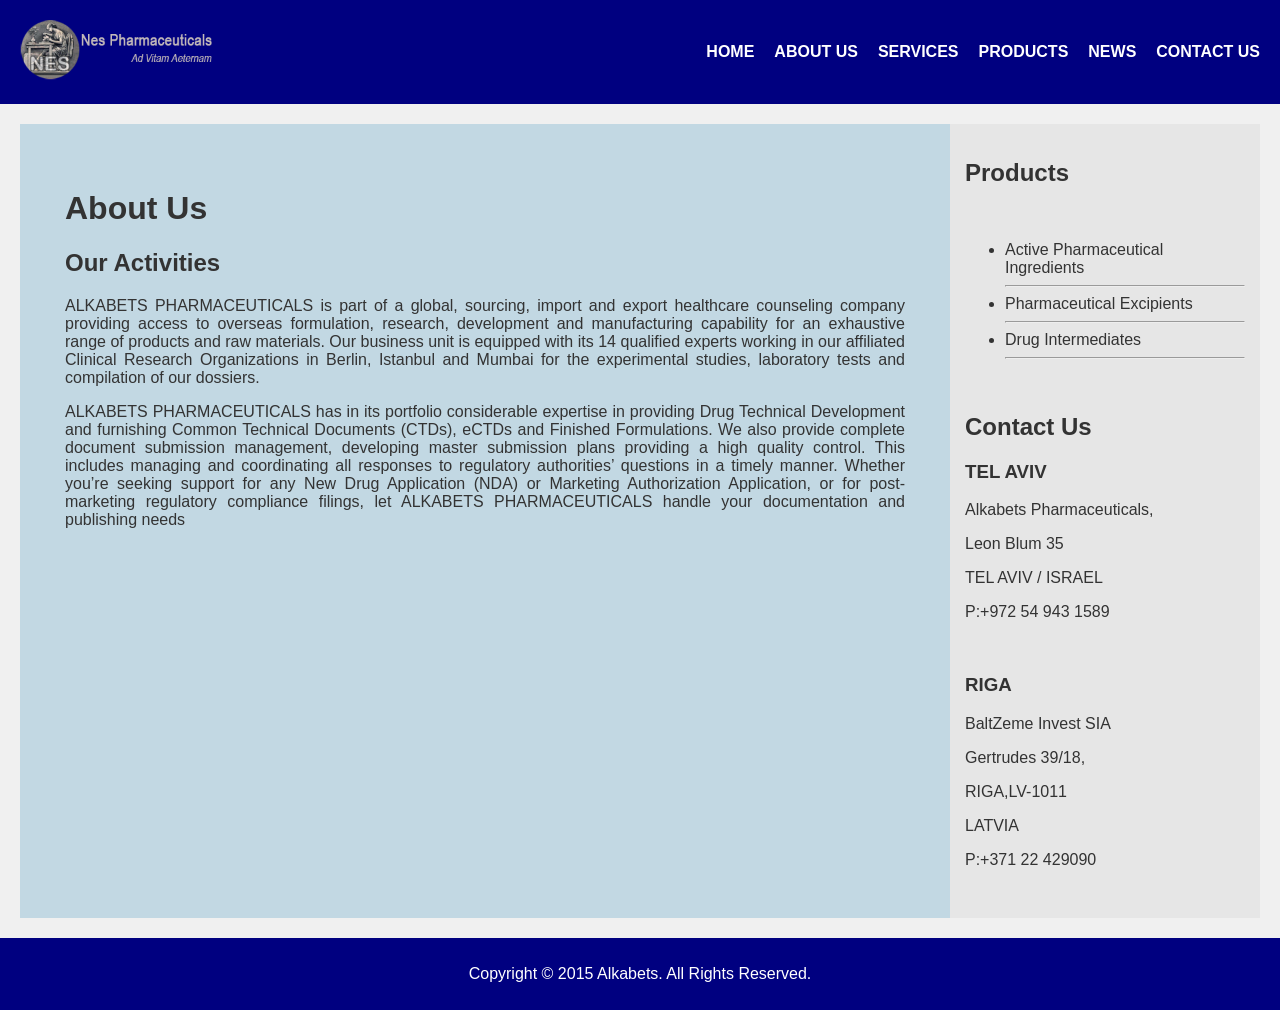
==== about-us.html @ 68c6b185 "Add files via upload" ====
<!DOCTYPE html>
<html>
<head>
<meta charset="UTF-8">
<title>ALKABETS PHARMACEUTICALS</title>
<link rel="stylesheet" href="style.css">

</head>

<body>

  <!-- Header -->
  <div class="header">
    <div class="logo">
      <a href="index.html">
        <img src="images/logo.png" alt="ALCABETS Pharma Logo">
      </a>
    </div>
    <nav id="menu-topnav" class="menu-topnav">
      <ul>
        <li><a href="index.html">HOME</a></li>
        <li><a href="about-us.html">ABOUT US</a></li>
        <li><a href="services.html">SERVICES</a></li>       
        <li><a href="products.html">PRODUCTS</a></li>
        <li><a href="news.html">NEWS</a></li>
        <li><a href="contact-us.html">CONTACT US</a></li>       
      </ul>
    </nav>
  </div>



<div class="content">

  <div class="main">
    <h1>About Us</h1>

    <h2>Our Activities</h2>
    <p align="justify">ALKABETS PHARMACEUTICALS is part of a global, sourcing, import and export healthcare counseling company providing access to overseas formulation, research, development and manufacturing capability for an exhaustive range of products and raw materials. Our business unit is equipped with its 14 qualified experts working in our affiliated Clinical Research Organizations in Berlin, Istanbul and Mumbai for the experimental studies, laboratory tests and compilation of our dossiers.
    </p>

    <p align="justify">ALKABETS PHARMACEUTICALS has in its portfolio considerable expertise in providing Drug Technical Development and furnishing Common Technical Documents (CTDs), eCTDs and Finished Formulations. We also provide complete document submission management, developing master submission plans providing a high quality control. This includes managing and coordinating all responses to regulatory authorities’ questions in a timely manner. Whether you’re seeking support for any New Drug Application (NDA) or Marketing Authorization Application, or for post-marketing regulatory compliance filings, let ALKABETS PHARMACEUTICALS handle your documentation and publishing needs</p>
  </div>

  <div class="sidebar">
    <h2>Products</h2>
    <br>
    <ul>
      <li>Active Pharmaceutical Ingredients</li>
      <hr>
      <li>Pharmaceutical Excipients</li>
      <hr>
      <li>Drug Intermediates</li>
      <hr>
    </ul>
    <br>

    <h2>Contact Us</h2>
    <p></p>
      
    <p></p>
    <h3>TEL AVIV</h3>
    <p></p>
    <p>Alkabets Pharmaceuticals,</p>
    <p>Leon Blum 35 </p>
    <P>TEL AVIV / ISRAEL</p>
    <p>P:+972 54 943 1589</p>
    <br>
    <h3>RIGA</h3>
    <p></p>
    <p>BaltZeme Invest SIA</p>
    <p>Gertrudes 39/18,</p>
    <p>RIGA,LV-1011</p> 
    <P>LATVIA</P>
    <p>P:+371 22 429090</p>

   <br>
  </div> 
</div>

<!-- Footer -->
<footer>
  <p>
    Copyright © 2015 Alkabets. All Rights Reserved.
  </p>
</footer>
  <script src="script.js"></script>
</body>
</html>
---- style.css ----
body {
  font-family: Arial, sans-serif;
  margin: 0;
  background: #fff;
  color: #333;
}

.header {
  background: #1A2862;;
  padding: 10px 20px;
  display: flex;
  align-items: center;
  justify-content: space-between;
}

.logo img {
  height: 60px;
}

.menu-topnav ul {
  list-style: none;
  display: flex;
  gap: 20px;
}

.menu-topnav ul li {
  position: relative;
}

.menu-topnav ul li a {
  color: #fff;
  text-decoration: none;
  font-weight: bold;
}

.menu-topnav ul li ul {
  display: none;
  position: absolute;
  background: #1A82B2;
  padding: 10px;
  list-style: none;
}

.menu-topnav ul li:hover ul {
  display: block;
}

.menu-topnav ul li a.highlight {
  color: #FFD54F;
}

#slider {
  position: relative;
  width: 100%;
  height: 400px; /* istersen 100vh yapabilirsin */
  overflow: hidden;
}

#slider img {
  position: absolute;
  width: 100%;
  height: 100%;
  object-fit: cover;

  opacity: 0;
  transition: opacity 1s ease;
}

#slider img.active {
  opacity: 1;
  transform: scale(1);
}


/* ORTA YAZI */
#caption {
  position: absolute;
  top: 50%;
  left: 50%;
  transform: translate(-50%, -50%);

  color: navy;
  
  padding: 15px 30px;
  font-size: 65px;
  text-shadow: 0 0 10px white;
  font-weight: bold;
  text-align: center;

  border-radius: 6px;

  opacity: 0;
  transition: 0.6s ease;
}

#caption.show {
  opacity: 1;
}

main {
  background-color: #304390;
  color: white;
  padding: 20px;
  text-align: center;
  margin: auto;

}


body {
  font-family: Arial;
  margin: 0;
  background: #f0f0f0;
}

/* HEADER */
.header {
  background: navy;
  color: white;
  padding: 20px;
}

/* NAV */
.nav {
  background: white;
  padding: 10px;
}

.nav a {
  color: white;
  margin-right: 15px;
  text-decoration: none;
}

/* CONTENT */
.content {
  display: flex;
  padding: 20px;
}

.main {
  flex: 3;
  background: #1a82b236;
  padding: 45px;
  
  

}

.sidebar {
  flex: 1;
  background: #e6e6e6;
  padding: 15px;
}

/* FOOTER */
footer {
  background: navy;
  color: white;
  text-align: center;
  padding: 11px;
  
}
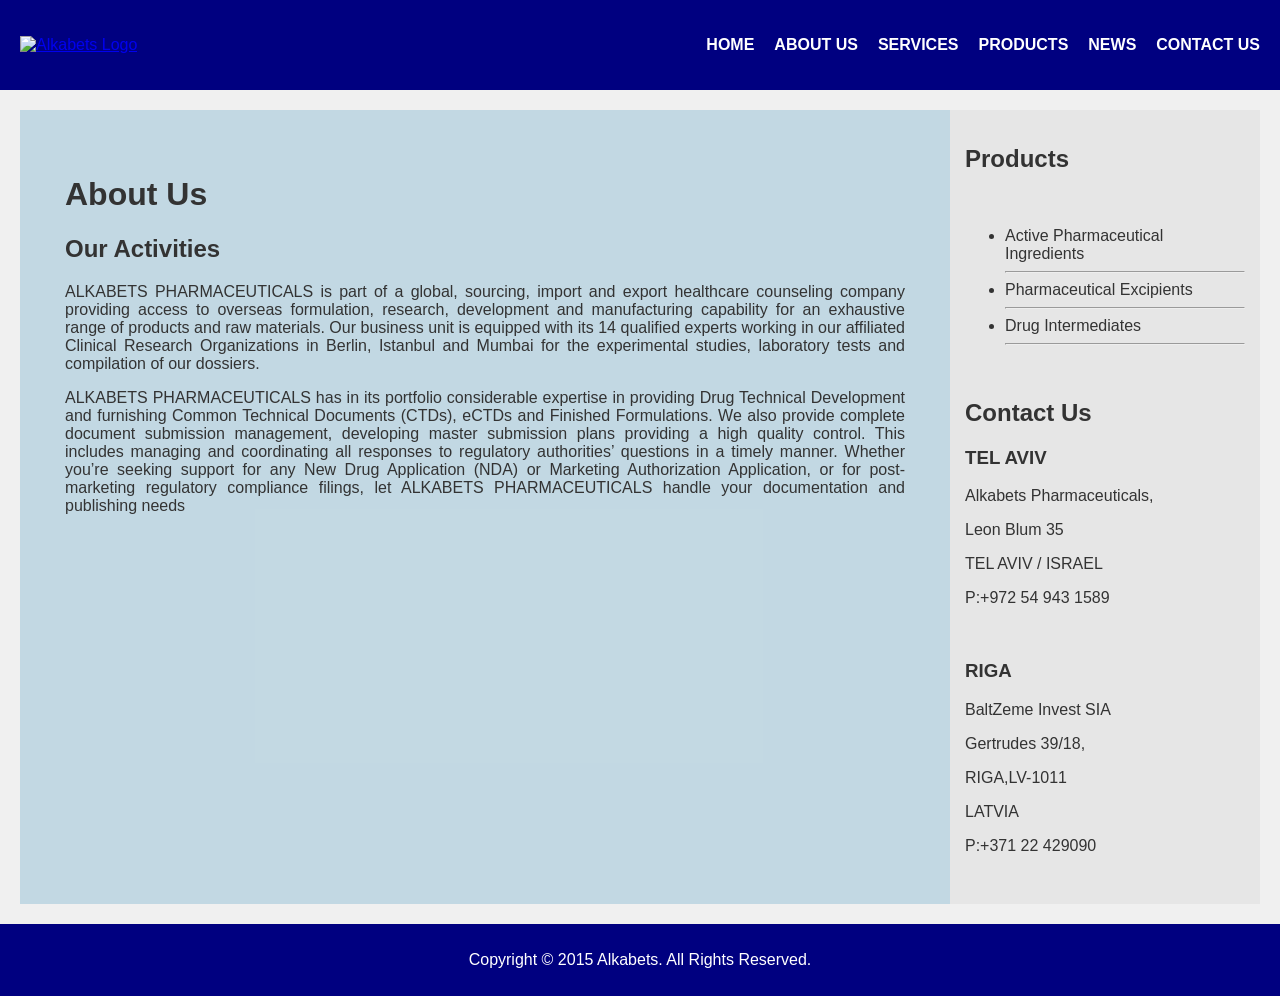
==== commit 452c4712: "Fix HTML structure and update logo source" ====
--- a/about-us.html
+++ b/about-us.html
@@ -13,7 +13,7 @@
   <div class="header">
     <div class="logo">
       <a href="index.html">
-        <img src="images/logo.png" alt="ALCABETS Pharma Logo">
+        <img src="" alt="Alkabets Logo">
       </a>
     </div>
     <nav id="menu-topnav" class="menu-topnav">
@@ -86,4 +86,4 @@
 </footer>
   <script src="script.js"></script>
 </body>
-</html>+</html>
